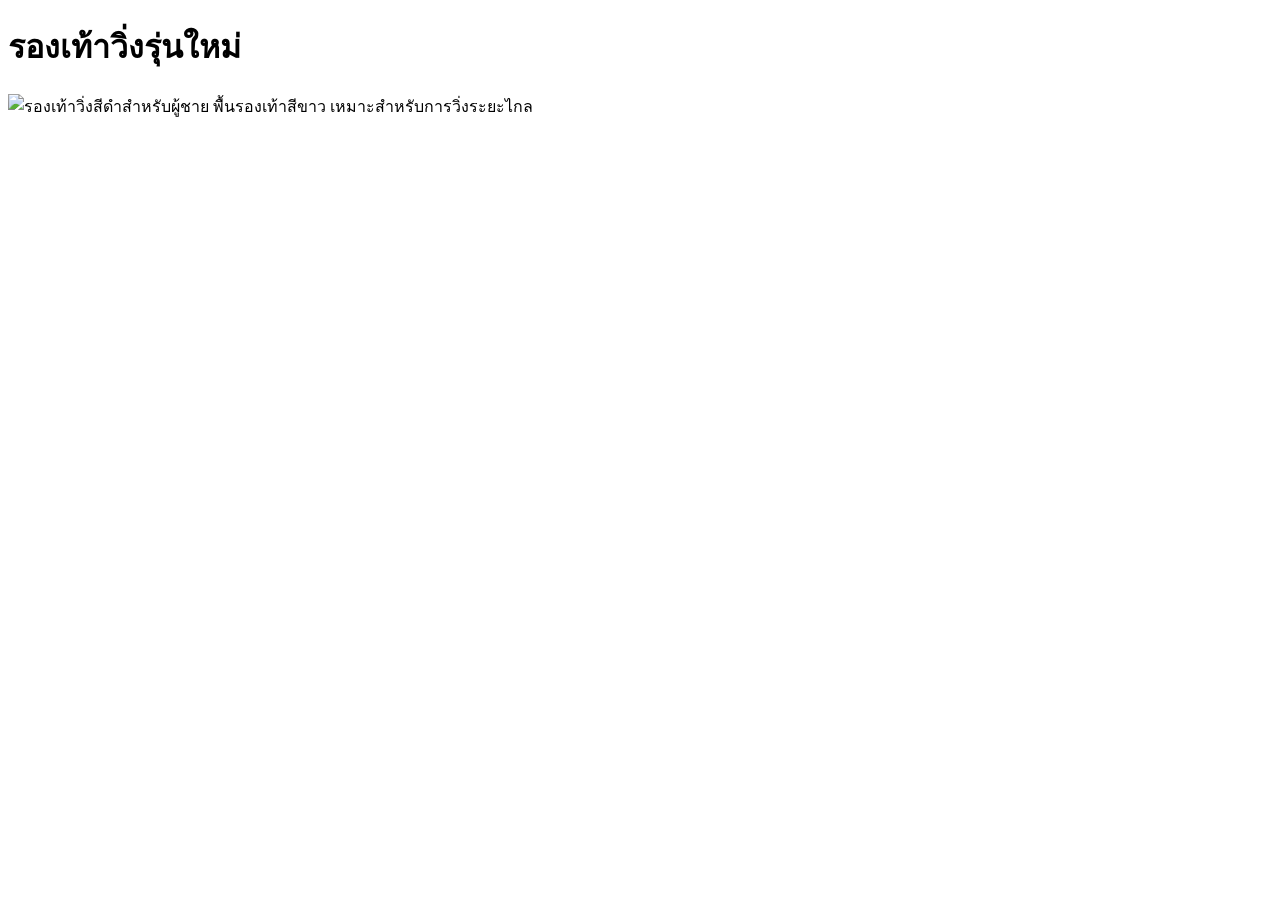
==== ex1.html @ f350d196 "ex1.html" ====
<!DOCTYPE html>
<html lang="th">
<head>
<meta charset="UTF-8">
<title>ตัวอย่าง Accessibility</title>
</head>

<body>

<h1>รองเท้าวิ่งรุ่นใหม่</h1>

<img src="../images/running-shoes.jpg" width="572" height="374" border="0" alt="รองเท้าวิ่งสีดำสำหรับผู้ชาย พื้นรองเท้าสีขาว เหมาะสำหรับการวิ่งระยะไกล">

</body>
</html>
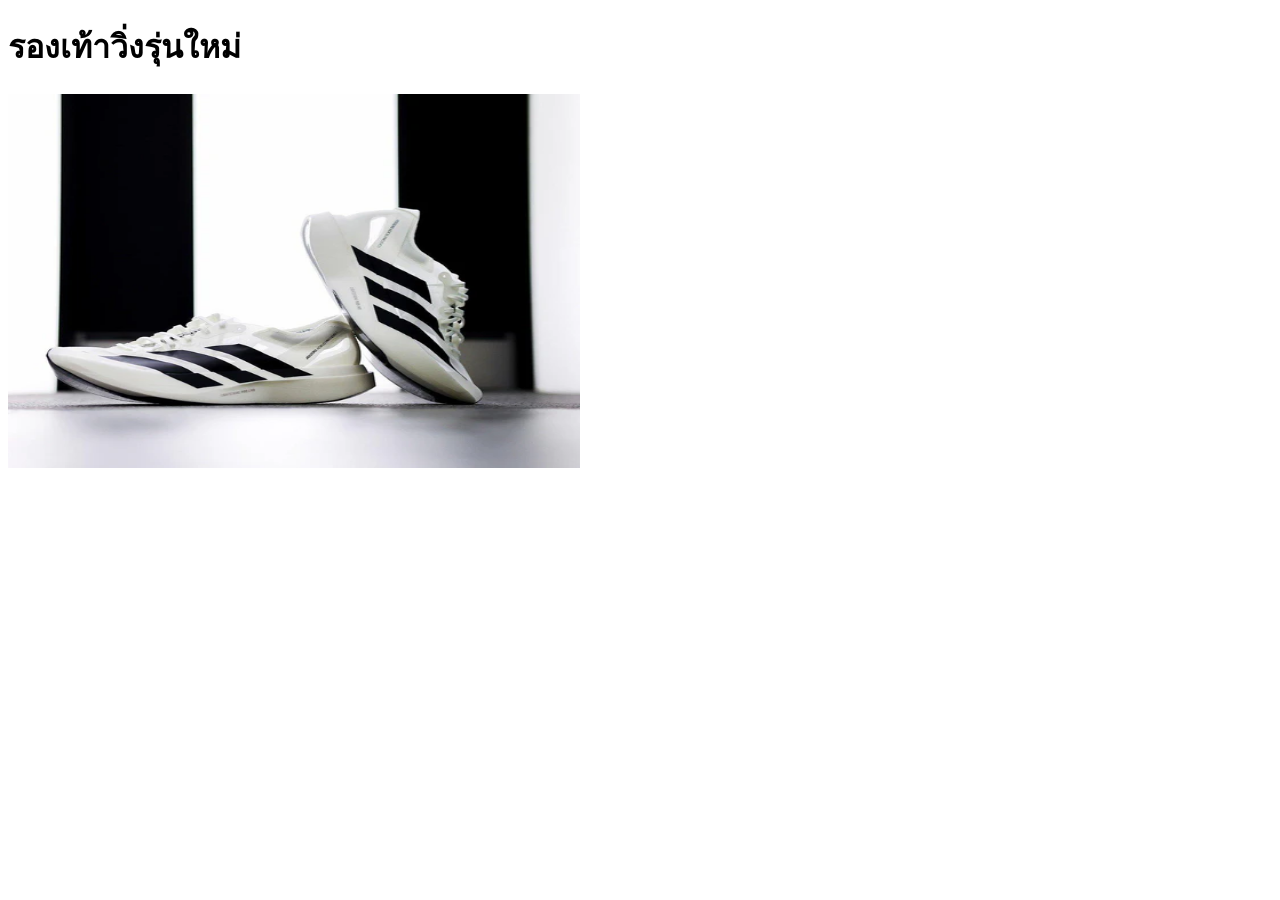
==== commit 184c2502: "ex1.html" ====
--- a/ex1.html
+++ b/ex1.html
@@ -9,7 +9,7 @@
 
 <h1>รองเท้าวิ่งรุ่นใหม่</h1>
 
-<img src="../images/running-shoes.jpg" width="572" height="374" border="0" alt="รองเท้าวิ่งสีดำสำหรับผู้ชาย พื้นรองเท้าสีขาว เหมาะสำหรับการวิ่งระยะไกล">
+<img src="on-running-02c6fe540cc274e3161a0005d558e543.webp" width="572" height="374" border="0" alt="รองเท้าวิ่งสีดำสำหรับผู้ชาย พื้นรองเท้าสีขาว เหมาะสำหรับการวิ่งระยะไกล">
 
 </body>
 </html>
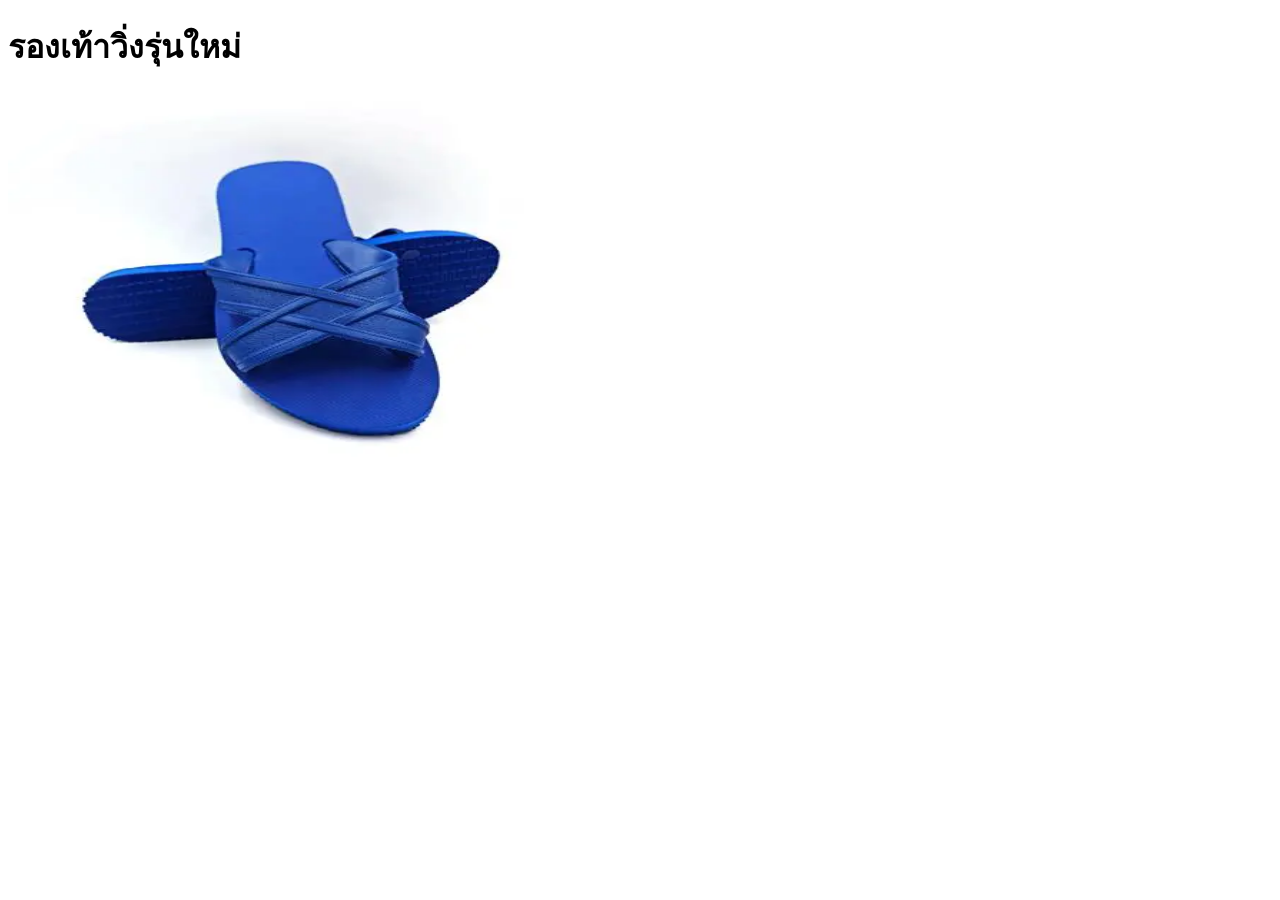
==== commit 822d388c: "Update ex1.html" ====
--- a/ex1.html
+++ b/ex1.html
@@ -9,7 +9,7 @@
 
 <h1>รองเท้าวิ่งรุ่นใหม่</h1>
 
-<img src="on-running-02c6fe540cc274e3161a0005d558e543.webp" width="572" height="374" border="0" alt="รองเท้าวิ่งสีดำสำหรับผู้ชาย พื้นรองเท้าสีขาว เหมาะสำหรับการวิ่งระยะไกล">
+<img src="run.jpg" width="572" height="374" border="0" alt="รองเท้าวิ่งสีดำสำหรับผู้ชาย พื้นรองเท้าสีขาว เหมาะสำหรับการวิ่งระยะไกล">
 
 </body>
 </html>
